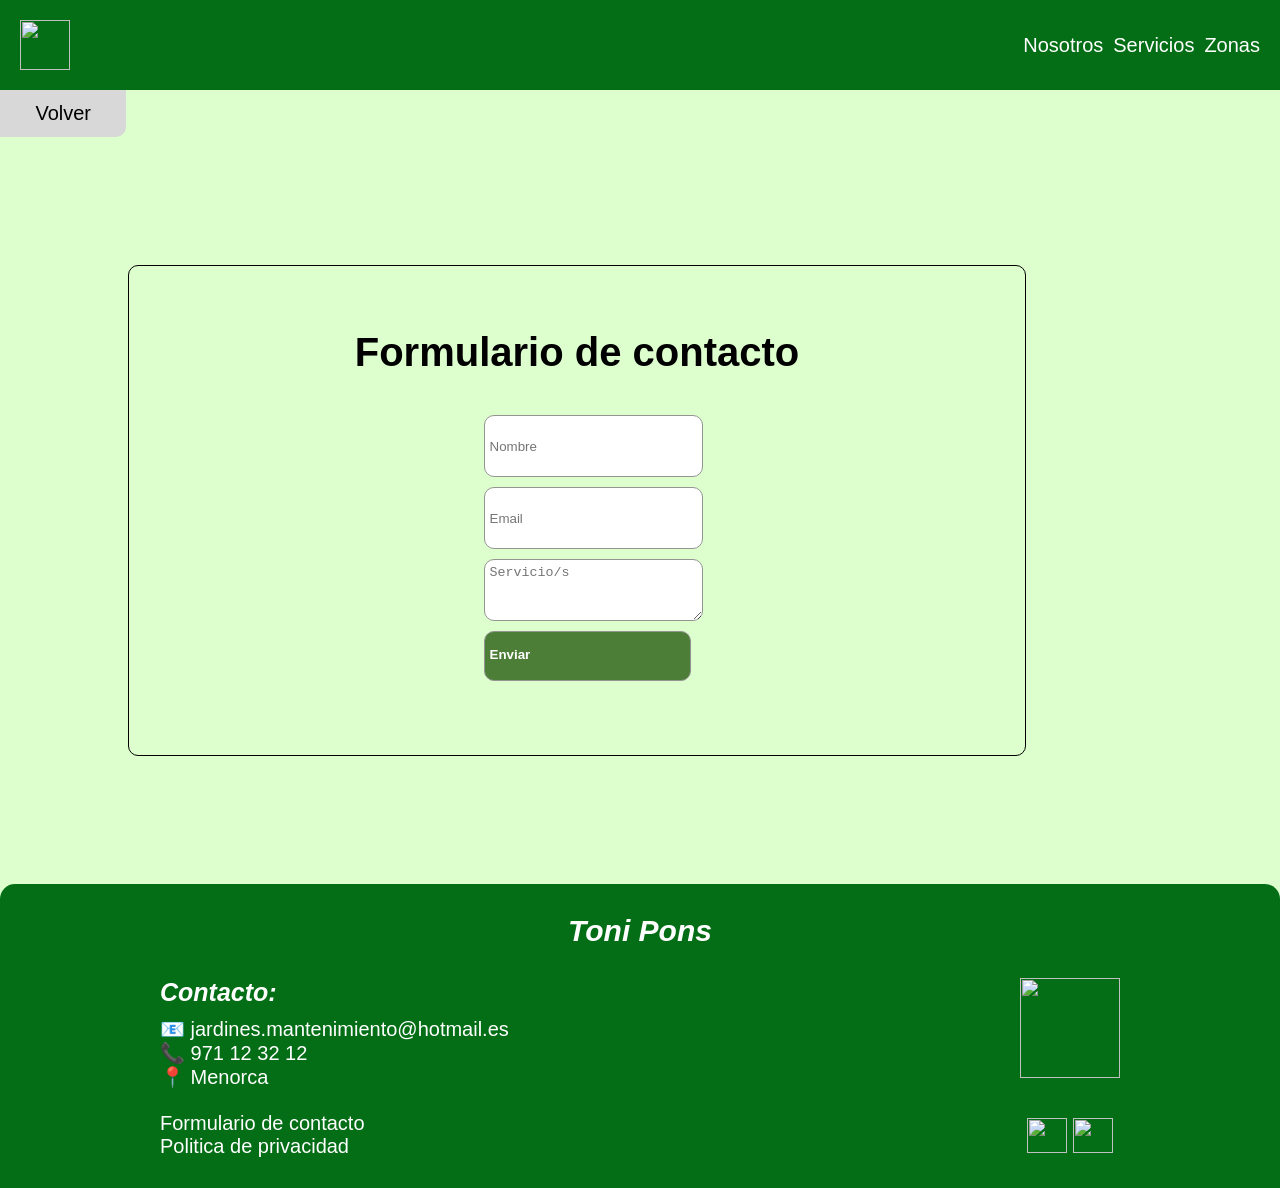
==== docs/contacto.html @ 23630196 "Add files via upload" ====
<!DOCTYPE html>
<html>
<head>
    <title>Contacto</title>
    <meta charset="UTF-8">
    <meta name="viewport" content="width=device-width, initial-scale=1.0">
    <link href="./contactoStyle.css" rel="stylesheet">
</head>
<body>
<header>
    <nav>
        <img src="../img/logo.png">
            <ul>
                <li><a href="../index.html#quienesSomos"> Nosotros </a></li>
                <li><a href="../index.html#servicios"> Servicios </a></li>
                <li><a href="../index.html#zonaTrabajo"> Zonas </a></li>

            </ul>
        </nav>
</header>
<a id="volver" href="../index.html"> Volver</a>
<div id="formularioDiv">
    <h1>Formulario de contacto</h1>

    <form>
        <input type="text" placeholder="Nombre">
        <input type="email" placeholder="Email">
        <textarea placeholder="Servicio/s"></textarea>
        <button>Enviar</button>
    </form>
</div>
<footer>
        <h4> Toni Pons</h4>
        <div id="contFoo">
            <div id="contacto">
                <p id="Pcontacto">Contacto: </p>
                <p> &#128231 jardines.mantenimiento@hotmail.es</p>
                <p> &#128222 971 12 32 12</p>
                <p> &#128205 Menorca</p><br>
                <p><a href="#formularioDiv"> Formulario de contacto</a></p>
                <p><a href="../docs/privacidad.html#contPolitica"> Politica de privacidad</a></p>
            </div>
            <div id="add">
                <div id="imganes">
                    <img id="logo" src="../img/logo.png">
                    <div id="redes">
                        <img src="../img/instagram-removebg-preview.png">
                        <img src="../img/facebook-removebg-preview.png">
                    </div>
                </div>
            </div>
        </div>
    </footer>

</body>
</html>
---- docs/contactoStyle.css ----
* {
    margin: 0;
    padding: 0;
}

body {
    background-color: #ddffcd;
    font-family: 'Gill Sans', 'Gill Sans MT', Calibri, 'Trebuchet MS', sans-serif;
    font-size: 20px;
}

nav{
    background-color: #036e15;
    display: flex;
    flex-direction: row;
    justify-content: space-between;  
    padding: 20px;
}

nav ul{
    display: flex;
    gap: 10px;
    justify-content: center;
    align-items: center;

}

nav ul li{
    display: flex;
    flex-direction: row;
}

header ul li a {
    color: rgb(255, 255, 255);
    border: none;
    text-decoration: none;
}

header ul li a:hover{
    border-bottom: 1px solid rgb(255, 255, 255);
    cursor: pointer;
}

nav img{
    width: 50px;
    height: 50px;
}

#volver {
    text-decoration: none;
    color: #000;
    background-color: #d8d8d8;
    padding: 12px;
    display: flex;
    align-items: center;
    width: 8%;
    justify-content: center;
    border-bottom-right-radius: 10px;

}

#formularioDiv {
    display: flex;
    flex-direction: column;
    justify-content: center;
    border: 1px solid #000;
    width: 60%;
    align-items: center;
    padding: 5%;
    margin: 10%;
    border-radius: 10px;
}

form {
    margin-top: 30px ;
}

form input, form textarea, form button{
    display: flex;
    flex-direction: column;
    margin: 10px;
    padding: 5px;
    height: 50px;

    width: 100%;
    border: 1px solid #949494;
    border-radius: 10px;
    background-color: #ffffff;

}

form input:hover, form textarea:hover, form button:hover{

    height: 53px;
    width: 105%;

}


form button{
    padding-top: 15px;
    font-weight: bold;
    background-color: #4d7e37;
    color: #fff;
}

footer {
    margin-top: 80px;
    background-color: #036e15;
    padding: 30px 10px;
    display: flex;
    flex-direction: column;
    border-top-left-radius: 15px;
    border-top-right-radius: 15px;
    color: white;
}

footer h4 {
    font-size: 30px;
    color: #fff;
    display: flex;
    justify-content: center;
    font-style: italic;
    font-weight: bold;
}

#contFoo {
    display: flex;
    flex-direction: row;
    justify-content: space-between;
    padding: 0px 150px;
    padding-top: 30px;
}

#imganes {
    display: flex;
    flex-direction: column;
    align-items: center;
    justify-content: center;
}

#logo {
    width: 100px;
    height: 100px;
}

#redes {
    padding-top: 40px;
}

#redes img{
    width: 40px;
    height: 35px;
}

#contacto p a{
    color: white;
    text-decoration: none;
    
}

#Pcontacto {
    font-weight: bold;
    font-style: italic;
    font-size: 25px;
    padding-bottom: 10px;
}
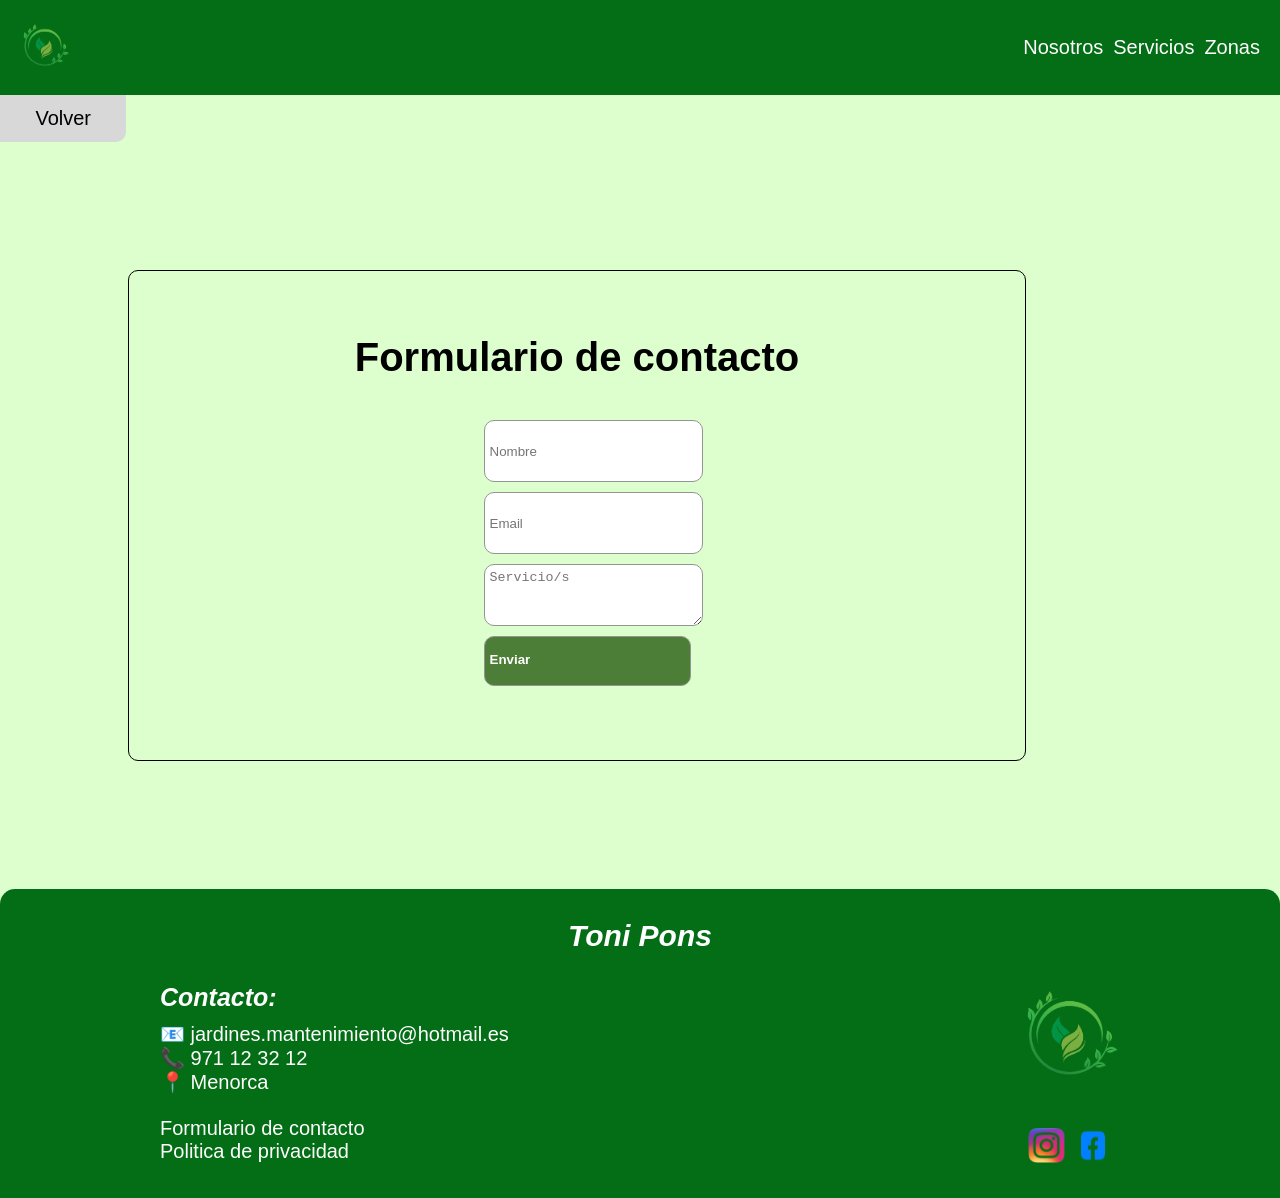
==== commit 4e600eb1: "Add files via upload" ====
--- a/docs/contacto.html
+++ b/docs/contacto.html
@@ -9,7 +9,7 @@
 <body>
 <header>
     <nav>
-        <img src="../img/logo.png">
+        <a href="../index.html#inicio"><img src="../img/logo.png"></a>
             <ul>
                 <li><a href="../index.html#quienesSomos"> Nosotros </a></li>
                 <li><a href="../index.html#servicios"> Servicios </a></li>
@@ -42,7 +42,7 @@
             </div>
             <div id="add">
                 <div id="imganes">
-                    <img id="logo" src="../img/logo.png">
+                    <a href="../index.html#inicio"><img id="logo" src="../img/logo.png"></a>
                     <div id="redes">
                         <img src="../img/instagram-removebg-preview.png">
                         <img src="../img/facebook-removebg-preview.png">
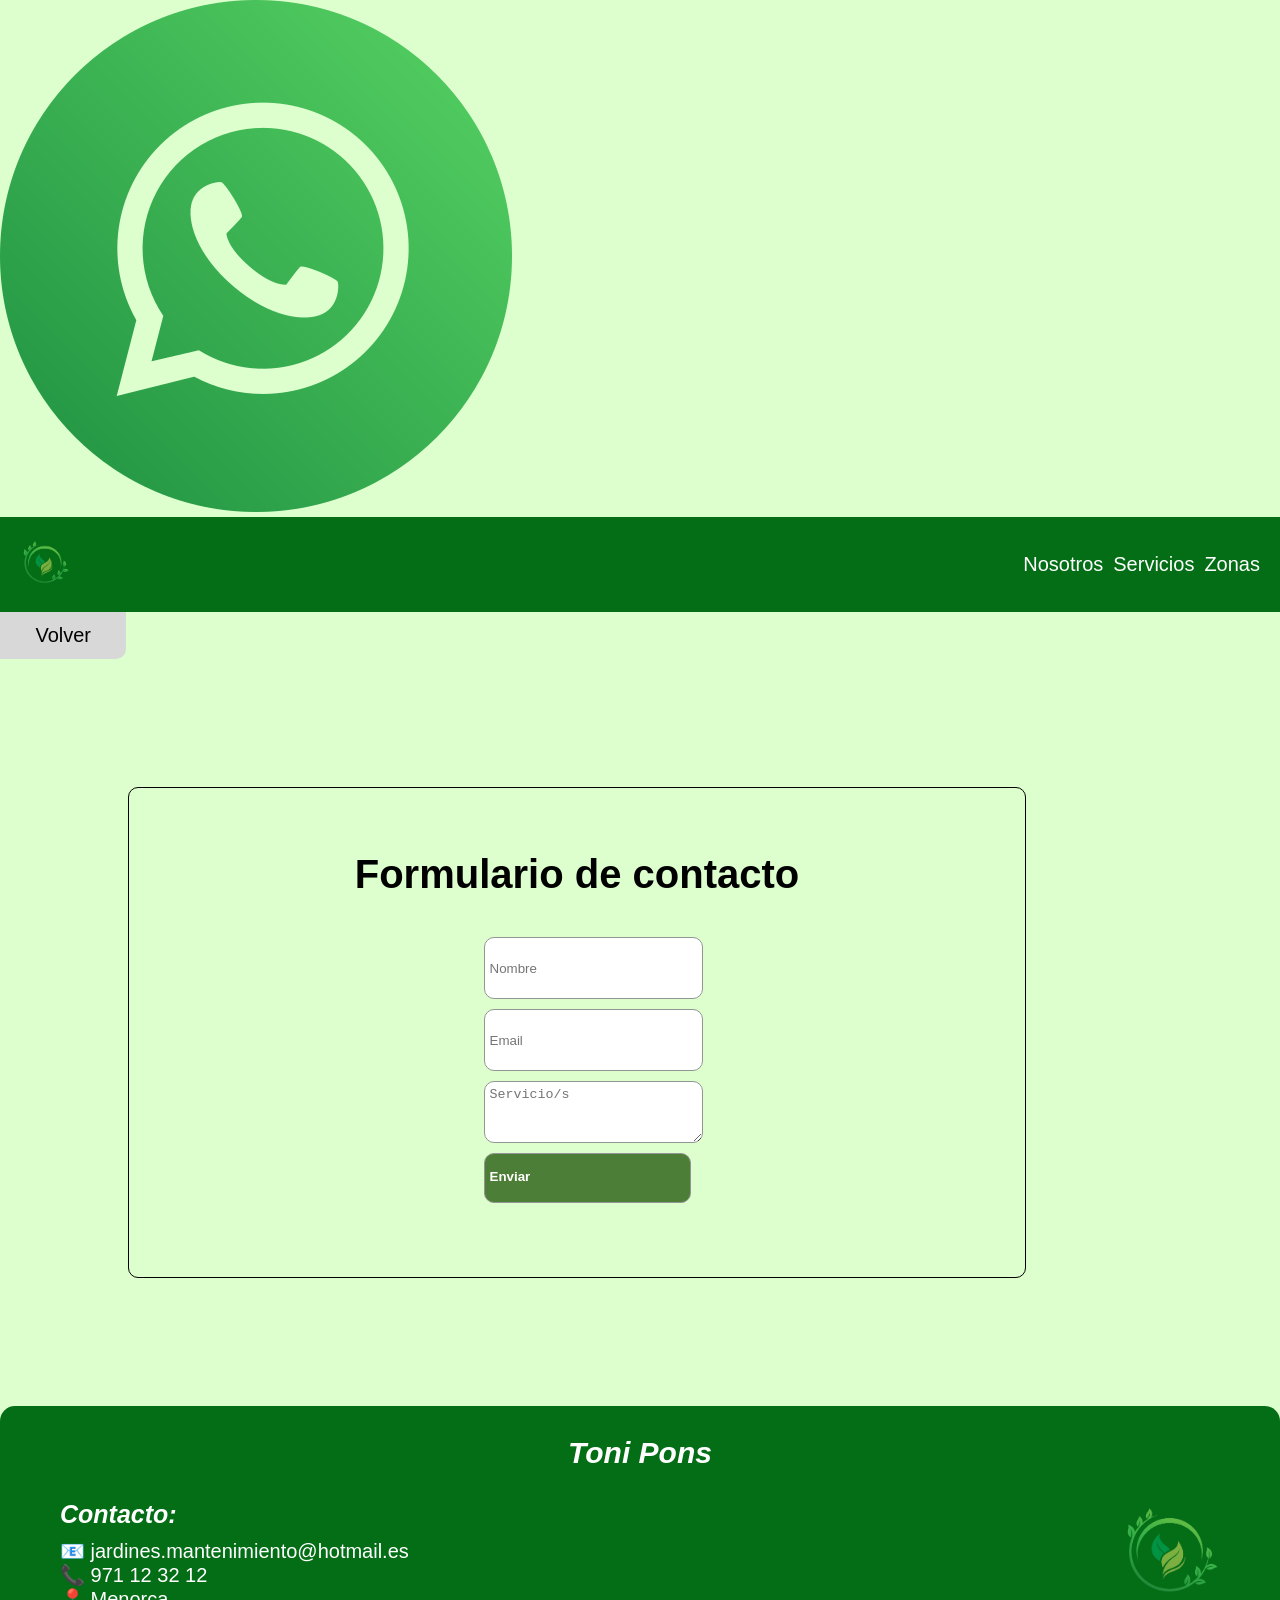
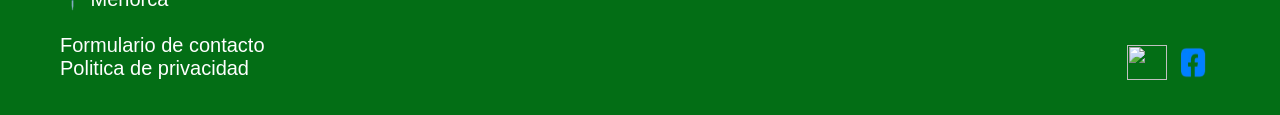
==== commit 1cdb1563: "Update contacto.html" ====
--- a/docs/contacto.html
+++ b/docs/contacto.html
@@ -5,8 +5,10 @@
     <meta charset="UTF-8">
     <meta name="viewport" content="width=device-width, initial-scale=1.0">
     <link href="./contactoStyle.css" rel="stylesheet">
+    <link rel="icon" href="../img/logo.png" type="image/png">
 </head>
 <body>
+<a id="imgWhats" href=""><img src="../img/whatsapp-logo.webp"></a>
 <header>
     <nav>
         <a href="../index.html#inicio"><img src="../img/logo.png"></a>
@@ -22,11 +24,11 @@
 <div id="formularioDiv">
     <h1>Formulario de contacto</h1>
 
-    <form>
-        <input type="text" placeholder="Nombre">
-        <input type="email" placeholder="Email">
-        <textarea placeholder="Servicio/s"></textarea>
-        <button>Enviar</button>
+    <form id="miFormulario">
+        <input id="nombre" type="text" placeholder="Nombre">
+        <input id="email" type="email" placeholder="Email">
+        <textarea id="servicios" placeholder="Servicio/s"></textarea>
+        <button id="btnEnviar">Enviar</button>
     </form>
 </div>
 <footer>
@@ -34,7 +36,7 @@
         <div id="contFoo">
             <div id="contacto">
                 <p id="Pcontacto">Contacto: </p>
-                <p> &#128231 jardines.mantenimiento@hotmail.es</p>
+                <p id="Pcorreo"> &#128231 jardines.mantenimiento@hotmail.es</p>
                 <p> &#128222 971 12 32 12</p>
                 <p> &#128205 Menorca</p><br>
                 <p><a href="#formularioDiv"> Formulario de contacto</a></p>
@@ -44,13 +46,44 @@
                 <div id="imganes">
                     <a href="../index.html#inicio"><img id="logo" src="../img/logo.png"></a>
                     <div id="redes">
-                        <img src="../img/instagram-removebg-preview.png">
+                        <a href="https://www.instagram.com/eljardindetoni/"><img src="./img/instagram-removebg-preview.png"></a>
                         <img src="../img/facebook-removebg-preview.png">
                     </div>
                 </div>
             </div>
         </div>
     </footer>
+    <script>
+        document.addEventListener('DOMContentLoaded', () => {
+    
+            const btnEnviar = document.getElementById('btnEnviar');
+            const formulario = document.getElementById('miFormulario');
 
+            btnEnviar.addEventListener('click', () => {
+                
+                const nombre = document.getElementById('nombre').value.trim();
+                const email = document.getElementById('email').value.trim();
+                const servicios = document.getElementById('servicios').value.trim();
+
+                if (nombre === '') {
+                    alert('El campo Nombre no puede estar vacío.');
+                    return; 
+                }
+
+                const regexEmail = /^[^\s@]+@[^\s@]+\.[^\s@]+$/;
+                if (!regexEmail.test(email)) {
+                    alert('Por favor, introduce un email con sintaxis correcta.');
+                    return;
+                }
+
+                if (servicios === '') {
+                    alert('El campo Servicio/s no puede estar vacío.');
+                    return;
+                }
+                
+                alert('Datos enviados y guardados correctamente.');
+            });
+        });
+    </script>
 </body>
-</html>+</html>
--- a/docs/contactoStyle.css
+++ b/docs/contactoStyle.css
@@ -128,7 +128,7 @@
     display: flex;
     flex-direction: row;
     justify-content: space-between;
-    padding: 0px 150px;
+    padding: 0px 50px;
     padding-top: 30px;
 }
 
@@ -166,3 +166,16 @@
     padding-bottom: 10px;
 }
 
+@media (max-width: 587px){
+
+    #Pcorreo {
+        display: none;
+    }
+    
+    #contFoo{
+        display: flex;
+        flex-direction: row;
+        justify-content: space-between;
+    }
+
+}
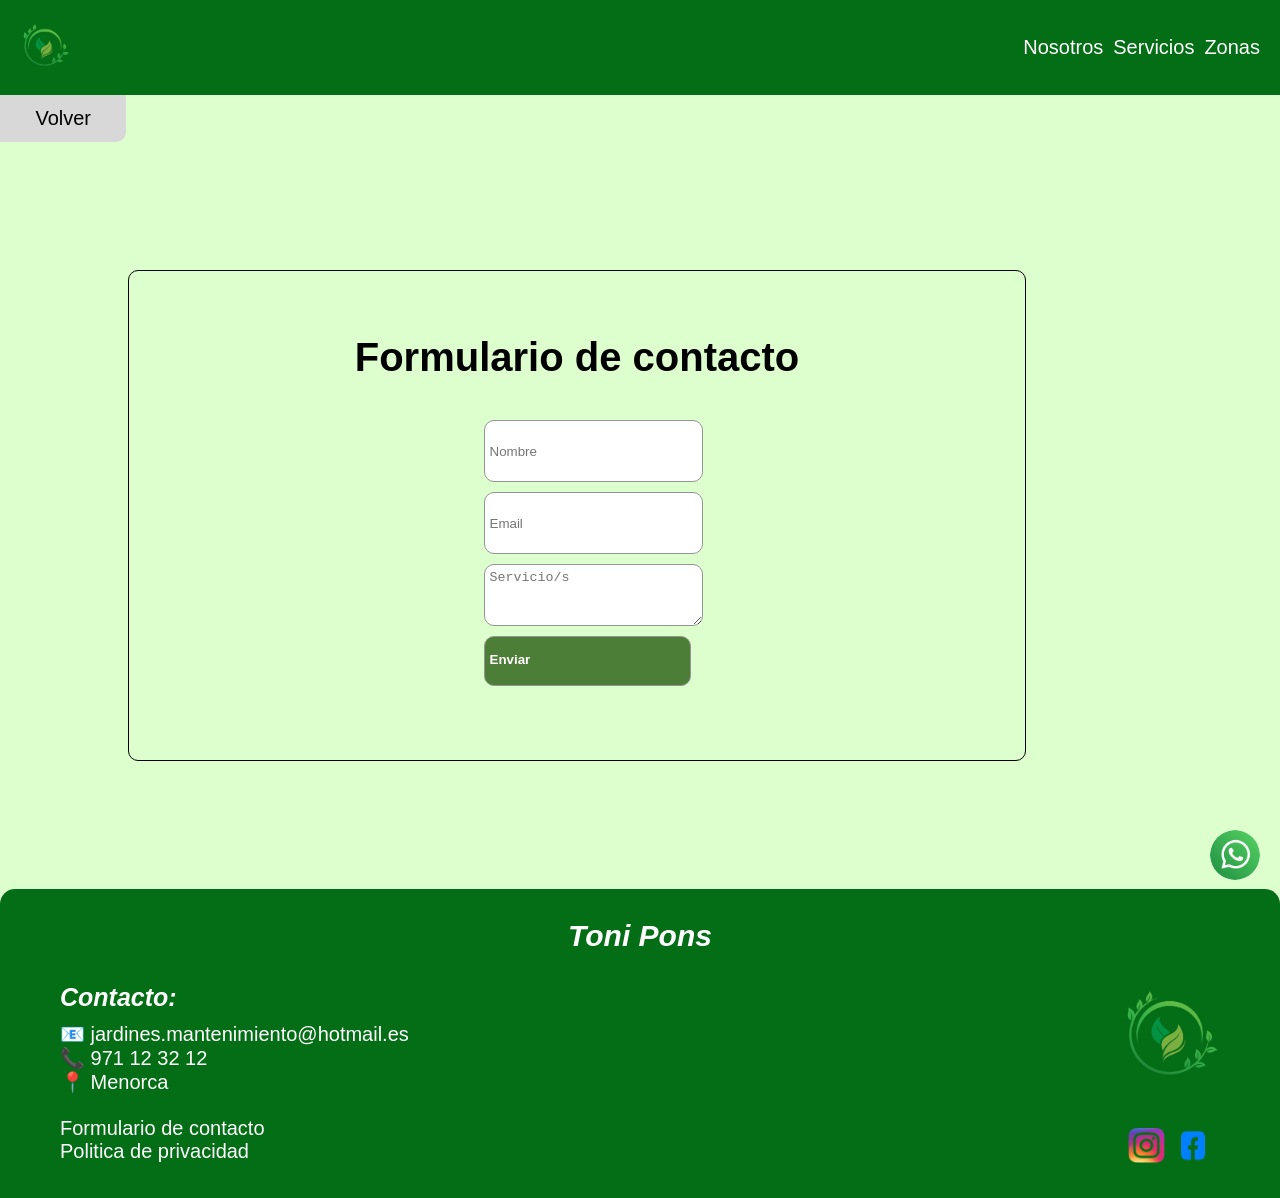
==== commit e11754bb: "Update contacto.html" ====
--- a/docs/contacto.html
+++ b/docs/contacto.html
@@ -46,8 +46,8 @@
                 <div id="imganes">
                     <a href="../index.html#inicio"><img id="logo" src="../img/logo.png"></a>
                     <div id="redes">
-                        <a href="https://www.instagram.com/eljardindetoni/"><img src="./img/instagram-removebg-preview.png"></a>
-                        <img src="../img/facebook-removebg-preview.png">
+                        <a href="https://www.instagram.com/eljardindetoni/"><img src="../img/instagram-removebg-preview.png"></a>
+                        <a href="https://www.facebook.com"><img src="../img/facebook-removebg-preview.png"></a>
                     </div>
                 </div>
             </div>
--- a/docs/contactoStyle.css
+++ b/docs/contactoStyle.css
@@ -166,6 +166,24 @@
     padding-bottom: 10px;
 }
 
+#imgWhats img {
+    background-color: #fff;
+    border-radius: 50px;
+    width: 50px;
+    height: 50px;
+    position: fixed;
+    bottom: 20px;
+    right: 20px;
+
+}
+
+#imgWhats img:hover{
+    width: 52px;
+    height: 52px;
+}
+
+
+
 @media (max-width: 587px){
 
     #Pcorreo {
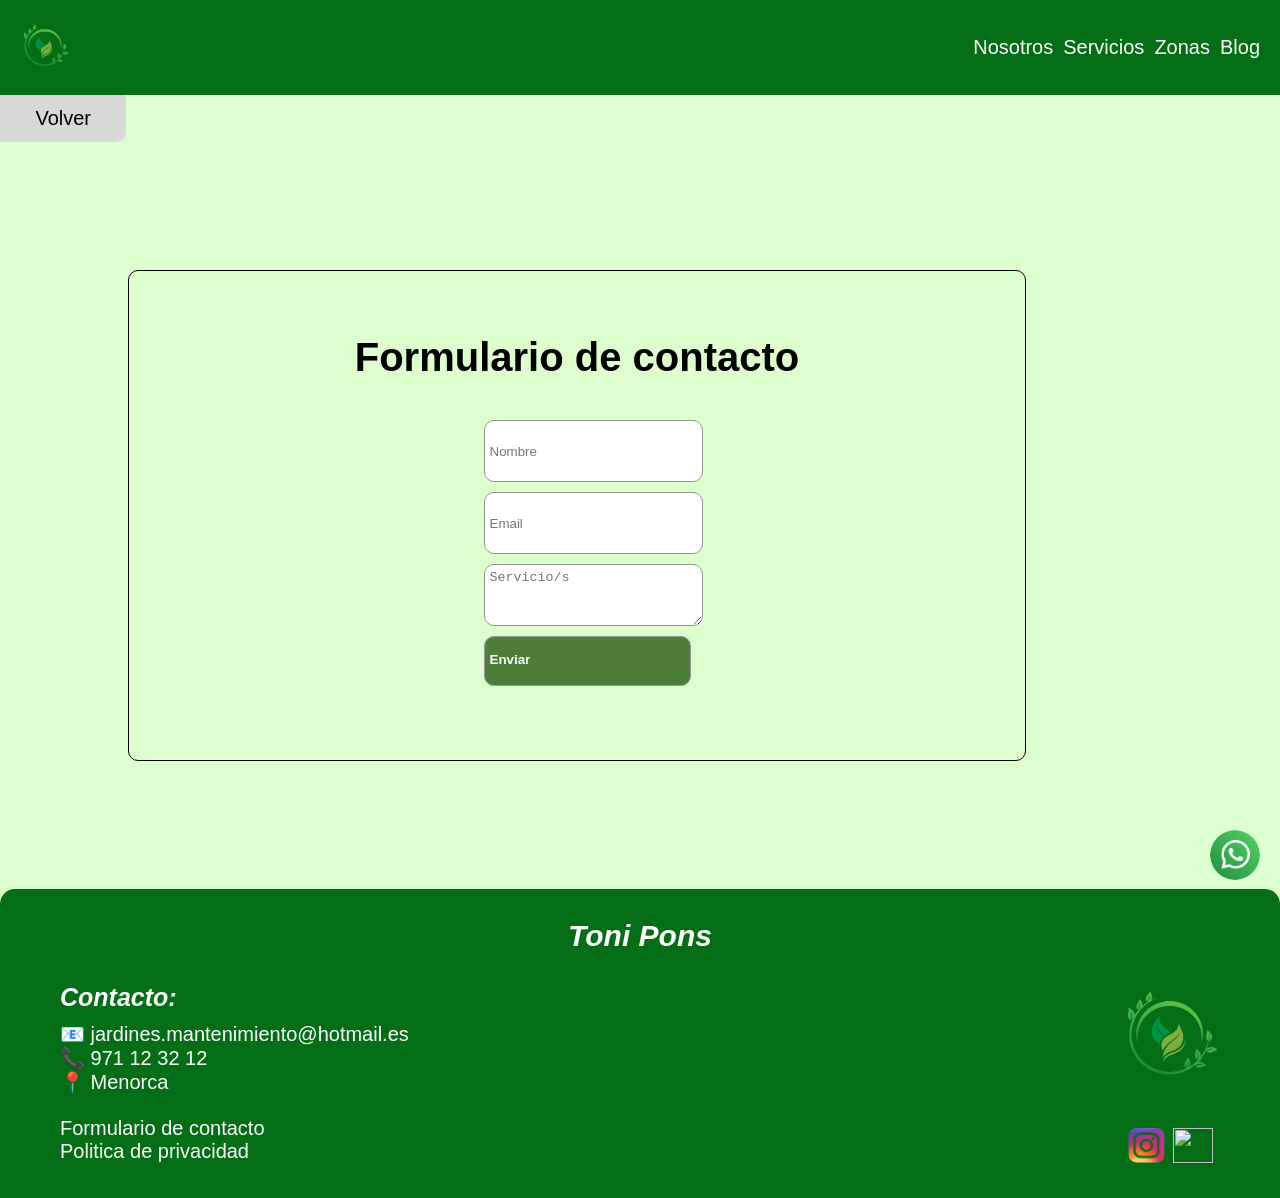
==== commit 70b7b8e9: "Update contacto.html" ====
--- a/docs/contacto.html
+++ b/docs/contacto.html
@@ -16,6 +16,7 @@
                 <li><a href="../index.html#quienesSomos"> Nosotros </a></li>
                 <li><a href="../index.html#servicios"> Servicios </a></li>
                 <li><a href="../index.html#zonaTrabajo"> Zonas </a></li>
+                <li><a href="./blog.html"> Blog </a></li>
 
             </ul>
         </nav>
@@ -47,7 +48,7 @@
                     <a href="../index.html#inicio"><img id="logo" src="../img/logo.png"></a>
                     <div id="redes">
                         <a href="https://www.instagram.com/eljardindetoni/"><img src="../img/instagram-removebg-preview.png"></a>
-                        <a href="https://www.facebook.com"><img src="../img/facebook-removebg-preview.png"></a>
+                        <a href="https://www.facebook.com"><img src="./img/facebook-removebg-preview.png"></a>
                     </div>
                 </div>
             </div>
